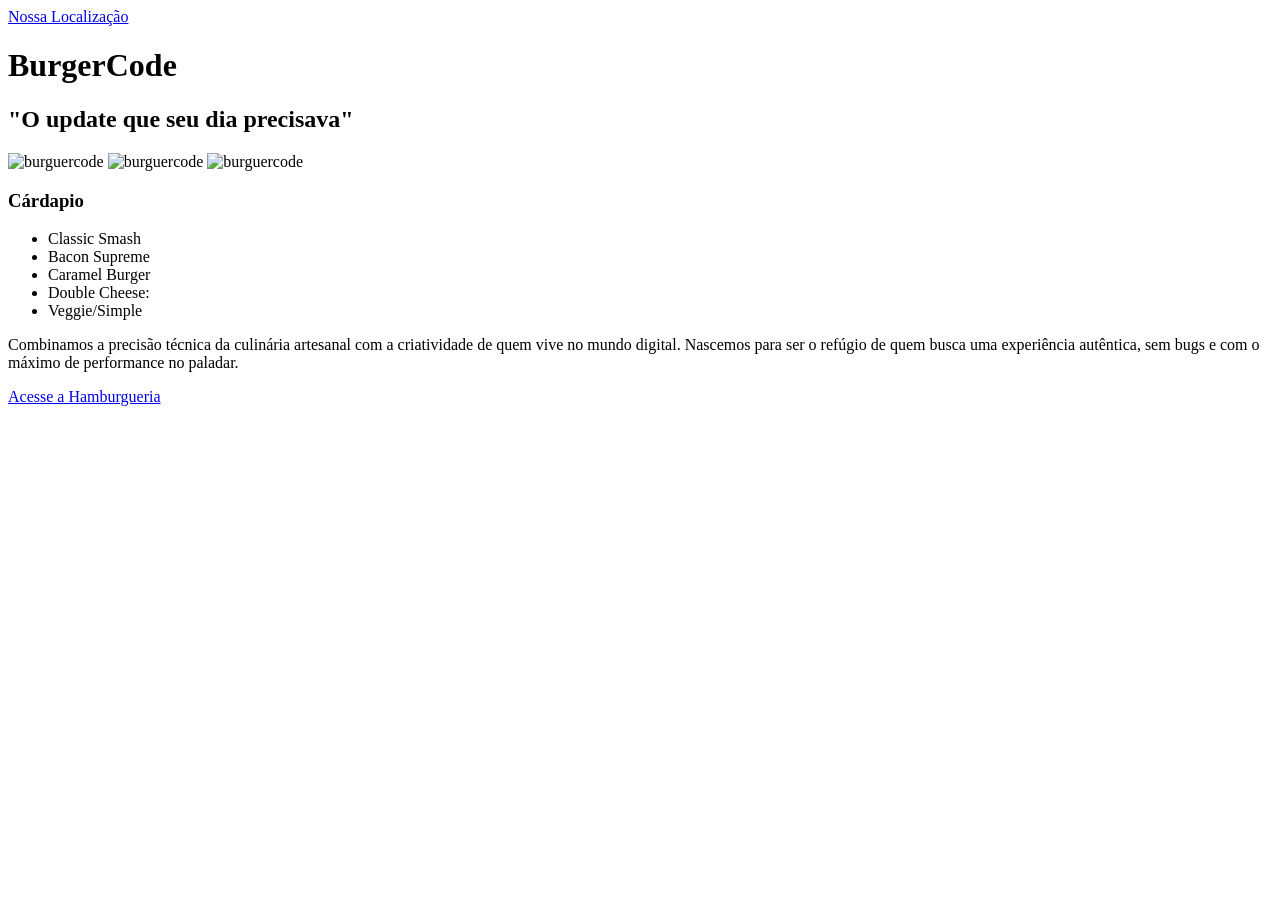
==== 571396 Felipe Belchior Baliza Miguel/index.html @ 87655b71 "checkpoint" ====
<!DOCTYPE html>
<html lang="pt-br">
<head>
    <meta charset="UTF-8">
    <meta name="viewport" content="width=device-width, initial-scale=1.0">
    <title>Checkpoint User Experience Front-End Interfaces</title>
   <a href="https://maps.app.goo.gl/uh9MtDg6w2B1Arq7A" target="_blank" >Nossa Localização</a>
</head>
<body>
    <h1>BurgerCode</h1>
    <h2>"O update que seu dia precisava"</h2>
    <img src="/img/Bacon Supreme.jpg"widht="400"height="200"alt="burguercode">
    <img src="/img/Caramel Burger.jpg"widht="400"height="200"alt="burguercode">
    <img src="/img/Classic Smash.jpg"widht="400"height="200"alt="burguercode">
    <h3>Cárdapio</h3>
    <ul>
    <li>Classic Smash</li>
    <li>Bacon Supreme</li>
    <li>Caramel Burger</li>
    <li>Double Cheese:</li>
    <li>Veggie/Simple</li>
    </ul>
    <p>Combinamos a precisão técnica da culinária artesanal com a criatividade de quem vive no mundo digital. Nascemos para ser o refúgio de quem busca uma experiência autêntica, sem bugs e com o máximo de performance no paladar.</p>
    <a href="https://maps.app.goo.gl/uh9MtDg6w2B1Arq7A">Acesse a Hamburgueria</a>
</body>
</html>
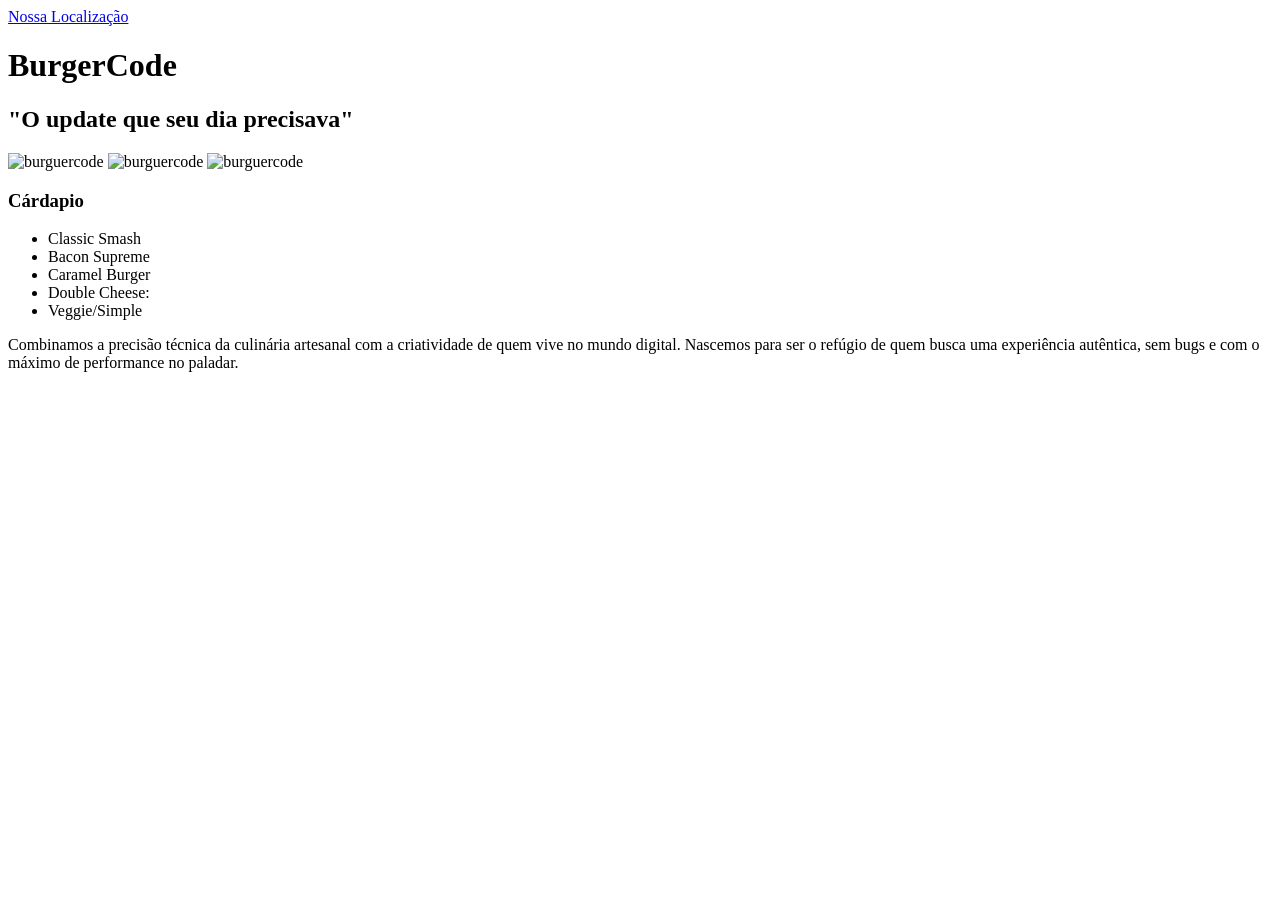
==== commit de536d45: "Ababuble" ====
--- a/571396 Felipe Belchior Baliza Miguel/index.html
+++ b/571396 Felipe Belchior Baliza Miguel/index.html
@@ -5,6 +5,7 @@
     <meta name="viewport" content="width=device-width, initial-scale=1.0">
     <title>Checkpoint User Experience Front-End Interfaces</title>
    <a href="https://maps.app.goo.gl/uh9MtDg6w2B1Arq7A" target="_blank" >Nossa Localização</a>
+   <link rel="stylesheet" href="/CSS/style.css">
 </head>
 <body>
     <h1>BurgerCode</h1>
@@ -21,6 +22,5 @@
     <li>Veggie/Simple</li>
     </ul>
     <p>Combinamos a precisão técnica da culinária artesanal com a criatividade de quem vive no mundo digital. Nascemos para ser o refúgio de quem busca uma experiência autêntica, sem bugs e com o máximo de performance no paladar.</p>
-    <a href="https://maps.app.goo.gl/uh9MtDg6w2B1Arq7A">Acesse a Hamburgueria</a>
 </body>
 </html>
